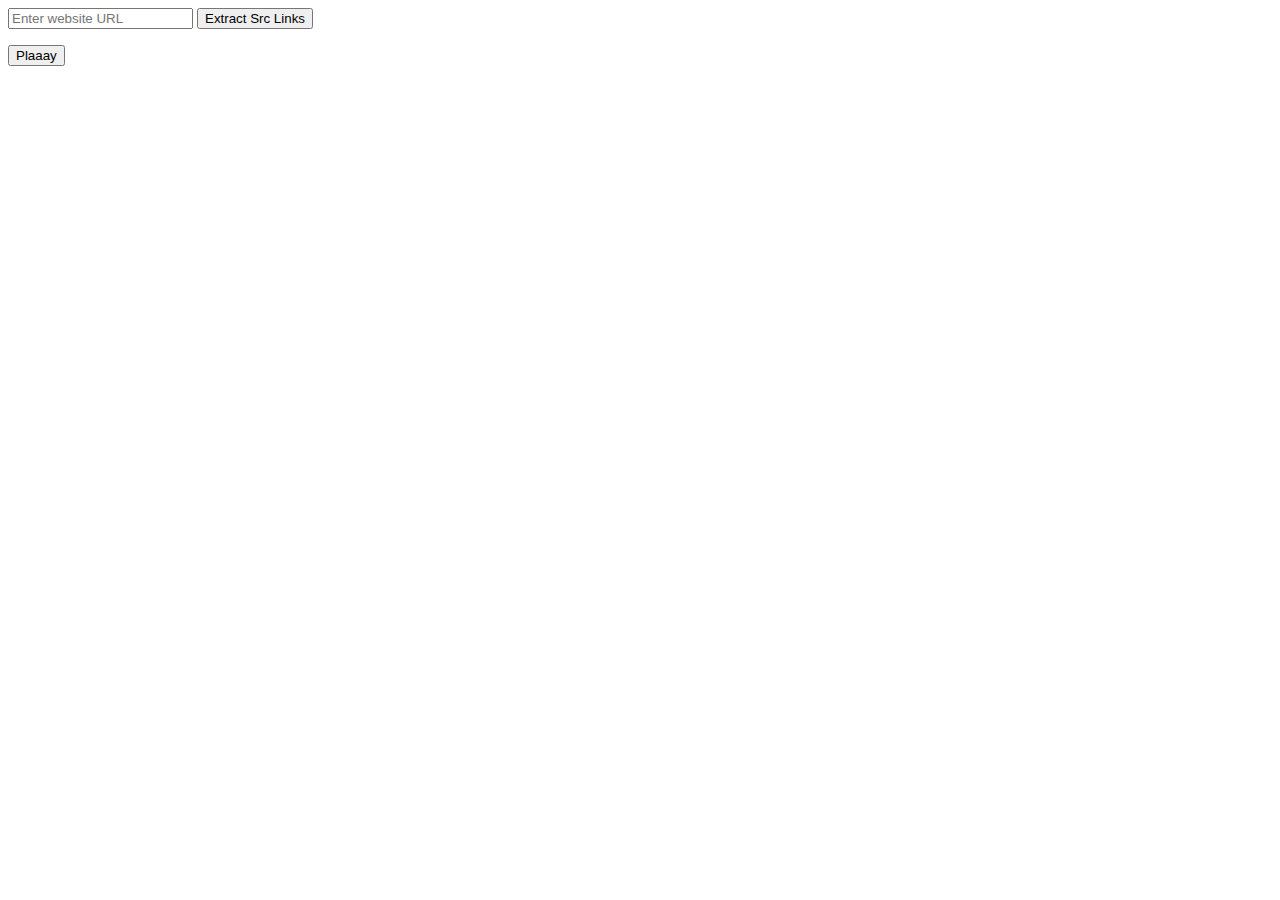
==== week1/index.html @ 9d0e596a "iterations" ====
<!DOCTYPE html>
<html lang="en">
<head>
    <meta charset="UTF-8">
    <meta name="viewport" content="width=device-width, initial-scale=1.0">
    <title>The Musical Web</title>
</head>
<body>

    <input type="text" id="websiteURL" placeholder="Enter website URL" />
    <button onclick="extractSrcLinks()">Extract Src Links</button>
    <p id="result"></p>

    <button onclick="play()">Plaaay</button>
    <p id="loading"><p>

    <script src="style.css"></script>
    <script src="script.js"></script>
</body>
</html>
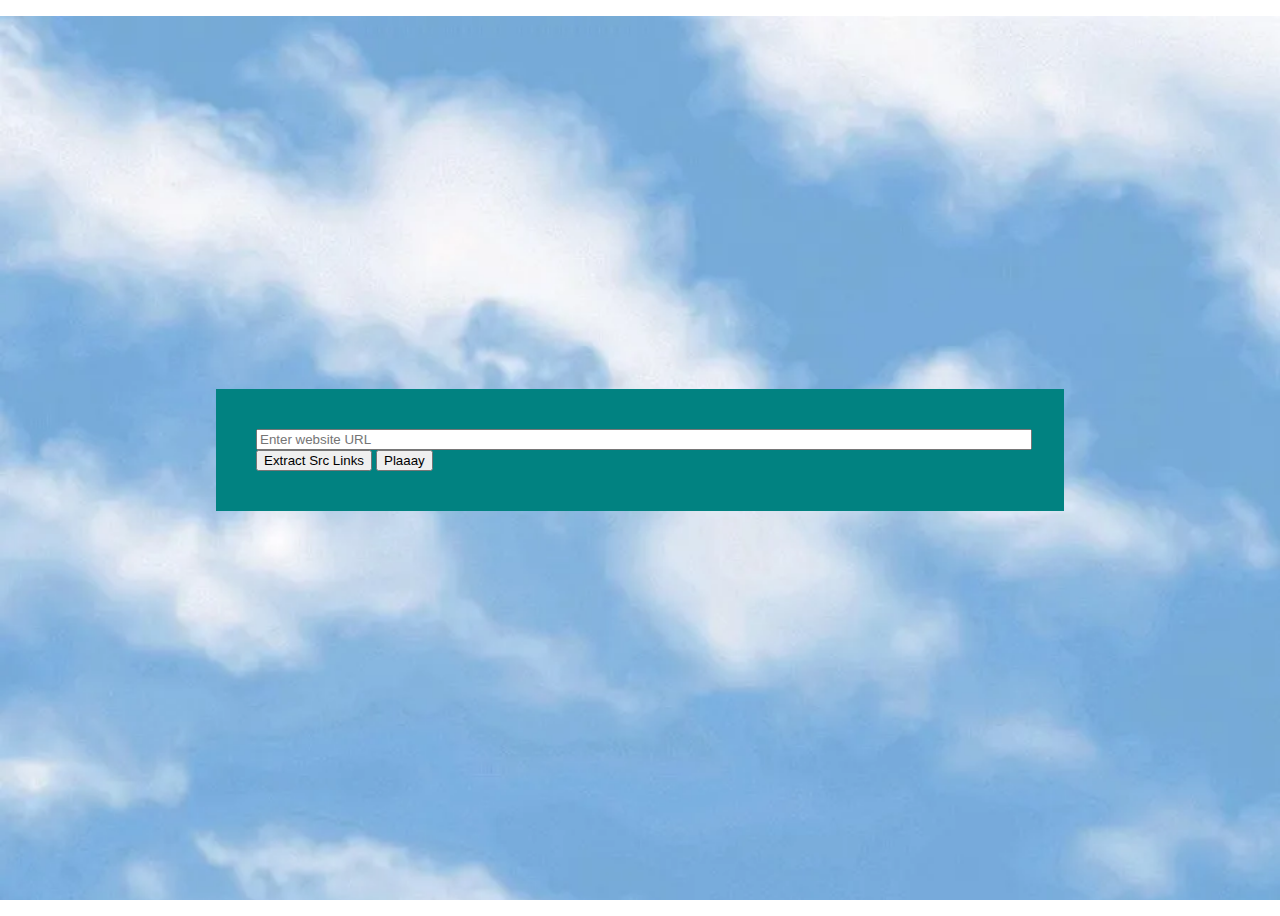
==== commit 15321238: "added some css, deterministic random seed" ====
--- a/week1/index.html
+++ b/week1/index.html
@@ -3,18 +3,18 @@
 <head>
     <meta charset="UTF-8">
     <meta name="viewport" content="width=device-width, initial-scale=1.0">
+    <link href="style.css" rel="stylesheet">
+    <script src="script.js"></script>
     <title>The Musical Web</title>
 </head>
 <body>
-
-    <input type="text" id="websiteURL" placeholder="Enter website URL" />
-    <button onclick="extractSrcLinks()">Extract Src Links</button>
-    <p id="result"></p>
-
-    <button onclick="play()">Plaaay</button>
+    <div class="controls">
+        <input class="input" type="text" id="websiteURL" placeholder="Enter website URL" />
+        <button onclick="extractSrcLinks()">Extract Src Links</button>
+        <button onclick="play()">Plaaay</button>
+    </div>
+    <div class="links" id="result"></div>
     <p id="loading"><p>
-
-    <script src="style.css"></script>
-    <script src="script.js"></script>
+    <div class="background"></div>
 </body>
 </html>--- a/week1/style.css
+++ b/week1/style.css
@@ -0,0 +1,44 @@
+html, body {margin: 0; height: 100%; overflow: hidden}
+
+.links {
+    font-size: 10em;
+    overflow: visible;
+    position: absolute;
+    top: 50%;
+    left: 0%;
+    white-space: nowrap;
+    z-index: -1;
+    animation: panText 60s infinite alternate;
+}
+
+@keyframes panText {
+    0% {
+        transform: translate(0, -50%)
+    }
+    100% {
+        transform: translate(max(calc(-100% + 200px), -1024px), -50%)
+    }
+}
+
+.controls {
+    position: absolute;
+    top: 50%;
+    left: 50%;
+    transform: translate(-50%, -50%);
+    padding: 40px;
+    background-color: #018281;
+    width: 60%;
+}
+
+.background {
+    background-image: url('img/windows-95-clouds-kfioe6hnh3x8zn4z.webp');
+    background-size: cover;
+    height: 100%;
+    width: 100%;
+    z-index: -10;
+    position: relative;
+}
+
+.input {
+    width: 100%;
+}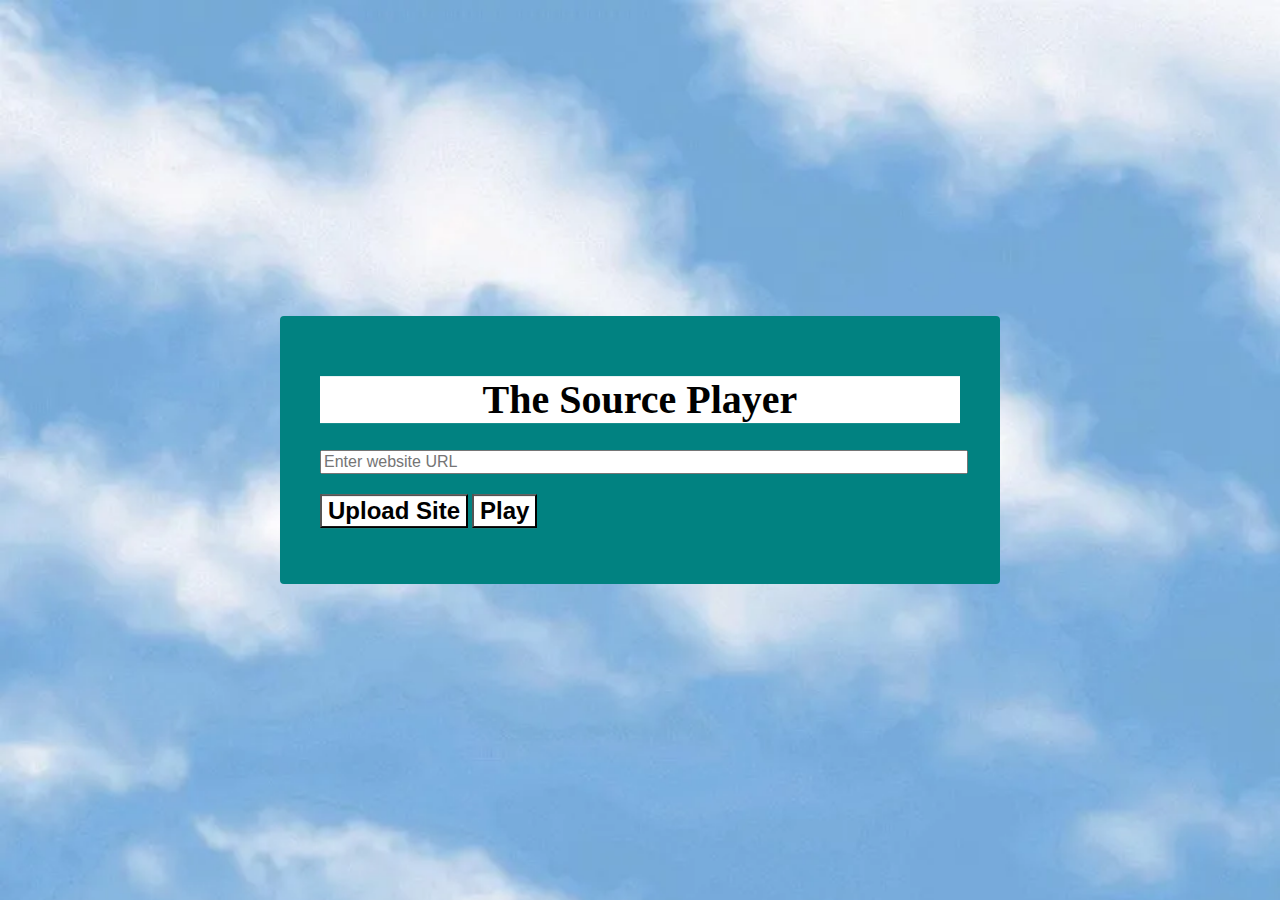
==== commit 7afb7888: "recreate tree when loading new data" ====
--- a/week1/index.html
+++ b/week1/index.html
@@ -9,12 +9,13 @@
 </head>
 <body>
     <div class="controls">
+        <h1>The Source Player</h1>
         <input class="input" type="text" id="websiteURL" placeholder="Enter website URL" />
-        <button onclick="extractSrcLinks()">Extract Src Links</button>
-        <button onclick="play()">Plaaay</button>
+        <button onclick="extractSrcLinks()">Upload Site</button>
+        <button onclick="play()">Play</button>
+        <p id="loading"><p>
     </div>
     <div class="links" id="result"></div>
-    <p id="loading"><p>
     <div class="background"></div>
 </body>
 </html>--- a/week1/style.css
+++ b/week1/style.css
@@ -27,7 +27,8 @@
     transform: translate(-50%, -50%);
     padding: 40px;
     background-color: #018281;
-    width: 60%;
+    width: 50%;
+    border-radius: 4px;
 }
 
 .background {
@@ -41,4 +42,32 @@
 
 .input {
     width: 100%;
+}
+
+button {
+    font-size: 1.5em;
+    background-color: white;
+    font-weight: bold;
+}
+
+input {
+    margin-bottom: 20px;
+    font-size: 1em;
+    
+}
+
+h1 {
+    /* position: absolute; */
+    font-size: 2.5em;
+    background-color: white;
+    /* top: -75%; */
+    /* left: 50%; */
+    /* transform: translate(-50%, -50%); */
+    text-align: center;
+    width: 100%;
+    margin-top: 20px;
+}
+
+p {
+    color: white;
 }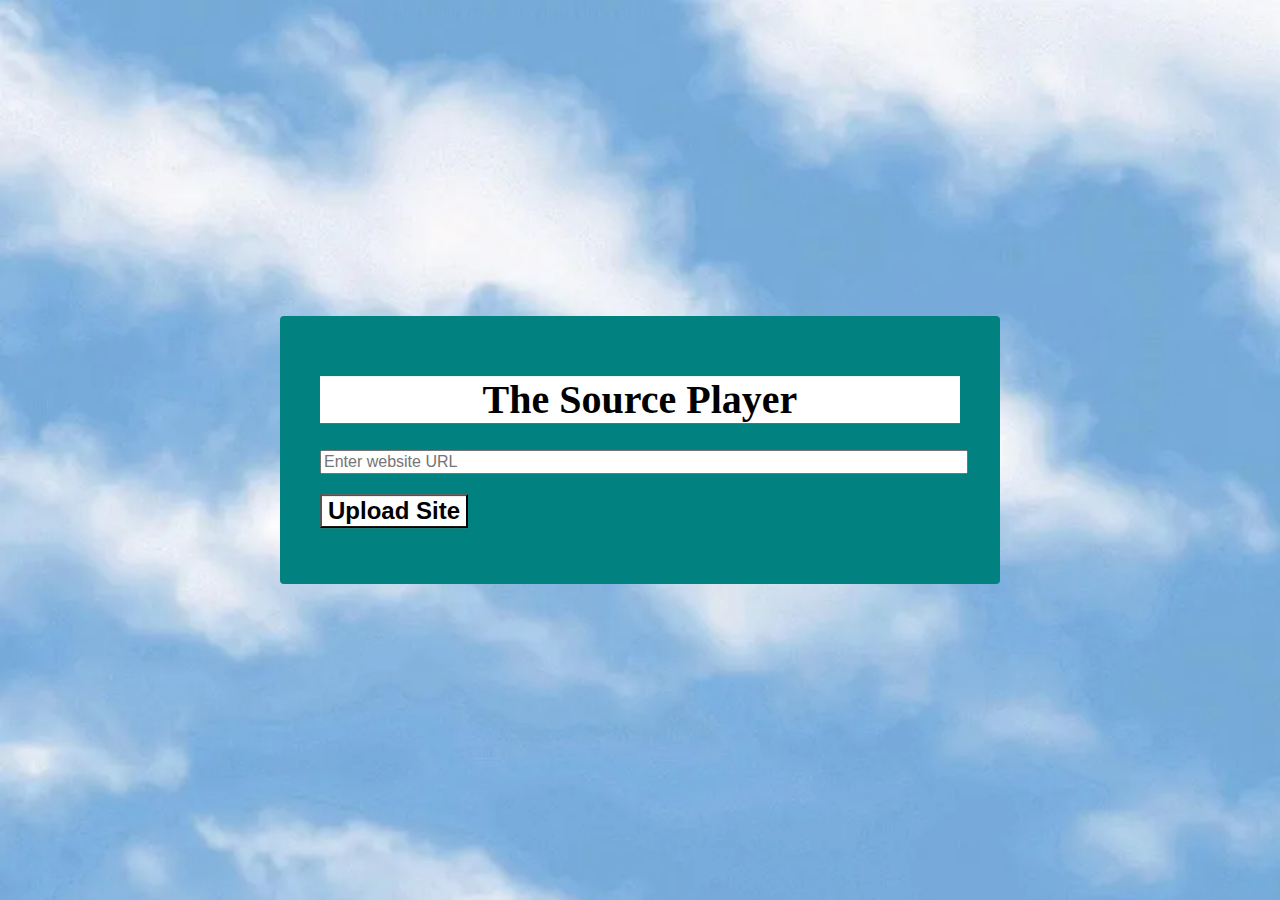
==== commit 76c31f63: "play stop displayed" ====
--- a/week1/index.html
+++ b/week1/index.html
@@ -12,7 +12,7 @@
         <h1>The Source Player</h1>
         <input class="input" type="text" id="websiteURL" placeholder="Enter website URL" />
         <button onclick="extractSrcLinks()">Upload Site</button>
-        <button onclick="play()">Play</button>
+        <button onclick="toggleTransport()" id="transport" style="display: none;">Play</button>
         <p id="loading"><p>
     </div>
     <div class="links" id="result"></div>
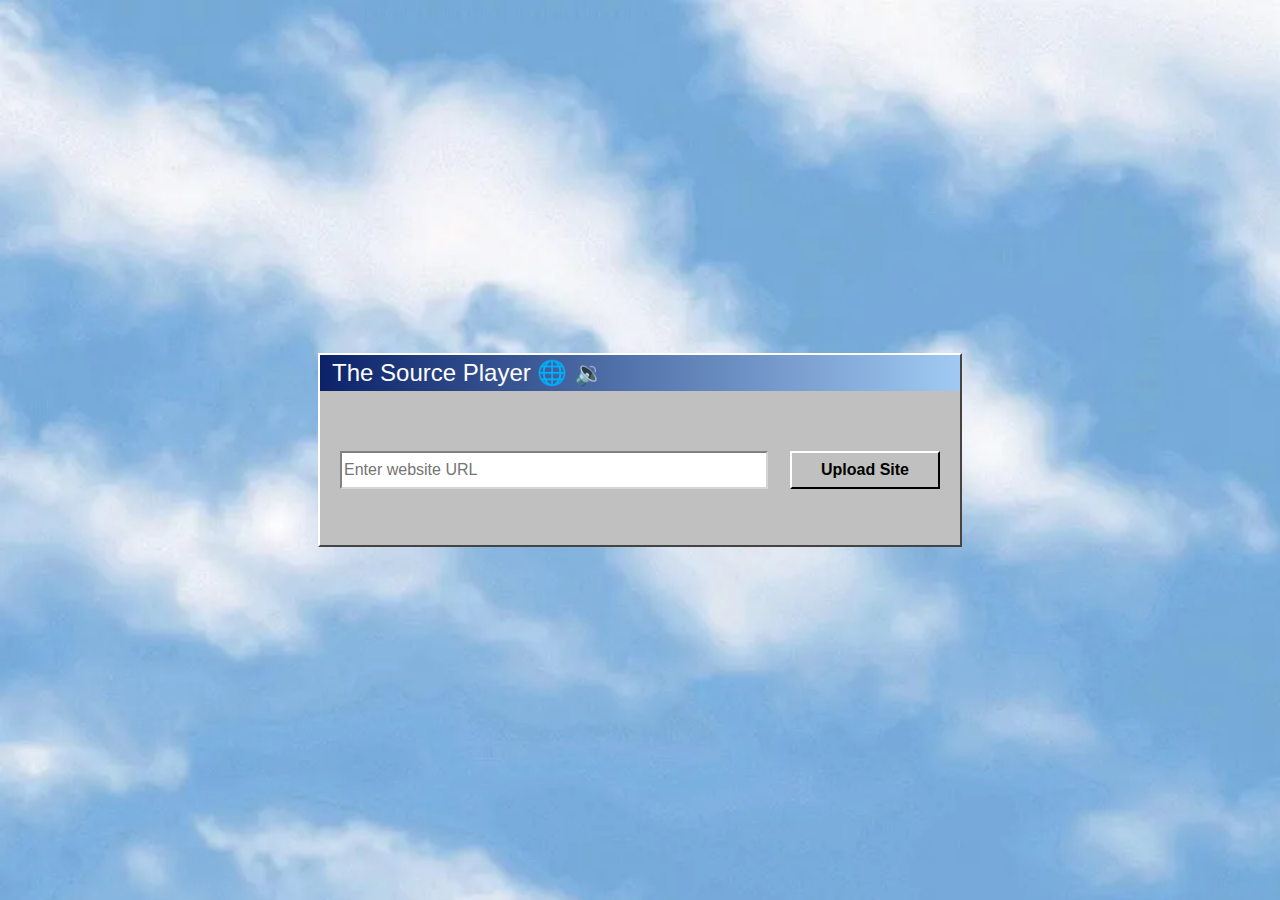
==== commit 932da589: "replaced audio files and updated css" ====
--- a/week1/index.html
+++ b/week1/index.html
@@ -5,15 +5,19 @@
     <meta name="viewport" content="width=device-width, initial-scale=1.0">
     <link href="style.css" rel="stylesheet">
     <script src="script.js"></script>
-    <title>The Musical Web</title>
+    <title>The Source Player</title>
 </head>
 <body>
     <div class="controls">
-        <h1>The Source Player</h1>
-        <input class="input" type="text" id="websiteURL" placeholder="Enter website URL" />
-        <button onclick="extractSrcLinks()">Upload Site</button>
-        <button onclick="toggleTransport()" id="transport" style="display: none;">Play</button>
-        <p id="loading"><p>
+        <div class="header">
+            <h1>The Source Player 🌐 🔉</h1>
+        </div>
+        <div class="content">
+            <input class="input" type="text" id="websiteURL" placeholder="Enter website URL" />
+            <button class="upload" onclick="extractSrcLinks()">Upload Site</button>
+            <button class="play" onclick="toggleTransport()" id="transport" style="display: none;">Play</button>
+            <p id="loading"><p>
+        </div>
     </div>
     <div class="links" id="result"></div>
     <div class="background"></div>
--- a/week1/style.css
+++ b/week1/style.css
@@ -1,4 +1,8 @@
-html, body {margin: 0; height: 100%; overflow: hidden}
+html, body {
+    margin: 0; 
+    height: 100%; 
+    overflow: hidden;
+    font-family: "MS Sans Serif",Tahoma,Verdana,Segoe,sans-serif;}
 
 .links {
     font-size: 10em;
@@ -16,7 +20,7 @@
         transform: translate(0, -50%)
     }
     100% {
-        transform: translate(max(calc(-100% + 200px), -1024px), -50%)
+        transform: translate(max(calc(-100% + 200px), -256px), -50%)
     }
 }
 
@@ -25,10 +29,21 @@
     top: 50%;
     left: 50%;
     transform: translate(-50%, -50%);
-    padding: 40px;
-    background-color: #018281;
+    background-color: silver;
+    border: solid;
+    border-width: 2px;
+    border-bottom-color: #464343;
+    border-right-color: #464343;
+    border-left-color: #fff;
+    border-top-color: #fff;
     width: 50%;
-    border-radius: 4px;
+}
+
+.controls .header {
+    background: -webkit-linear-gradient(left,#0b2269,#a0caf3);
+    color: #fff;
+    height: 25%;
+    margin-bottom: 40px;
 }
 
 .background {
@@ -40,32 +55,68 @@
     position: relative;
 }
 
-.input {
-    width: 100%;
+.controls .content {
+    padding: 20px
 }
 
 button {
-    font-size: 1.5em;
-    background-color: white;
+    font-size: 1em;
     font-weight: bold;
+    height: 38px;
+    padding-left: 8px;
+    padding-right: 8px;
+    border-width: 2px;
+    border-style: outset;
+    border-right-color: #464343;
+    border-bottom-color: #464343;
+    border-left-color: #fff;
+    border-top-color: #fff;
+    background: silver;
+    color: black;
+    cursor: pointer;
+}
+
+button:hover {
+    border-right-color: #fff;
+    border-bottom-color: #fff;
+    border-left-color: #464343;
+    border-top-color: #464343;
+}
+
+button.upload {
+    display: inline-block;
+    vertical-align: middle;
+    width: 25%;
+    float: right;
+}
+
+button.play {
+    width: 100%;
 }
 
 input {
     margin-bottom: 20px;
     font-size: 1em;
-    
+    display: inline-block;
+    width: calc(75% - 30px);
+    margin-right: 20px;
+    height: 30px;
+    border: 2px inset #d5d5d5;
+    color: #464343;
+    background: #fff;
+    vertical-align: middle;
+    padding: 2px;
 }
 
 h1 {
-    /* position: absolute; */
-    font-size: 2.5em;
-    background-color: white;
-    /* top: -75%; */
-    /* left: 50%; */
-    /* transform: translate(-50%, -50%); */
-    text-align: center;
+
+    font-size: 1.5em;
+    font-weight: 400;
+    color: white;
+    text-align: left;
     width: 100%;
-    margin-top: 20px;
+    margin: 0px;
+    padding: 4px 4px 4px 12px;
 }
 
 p {
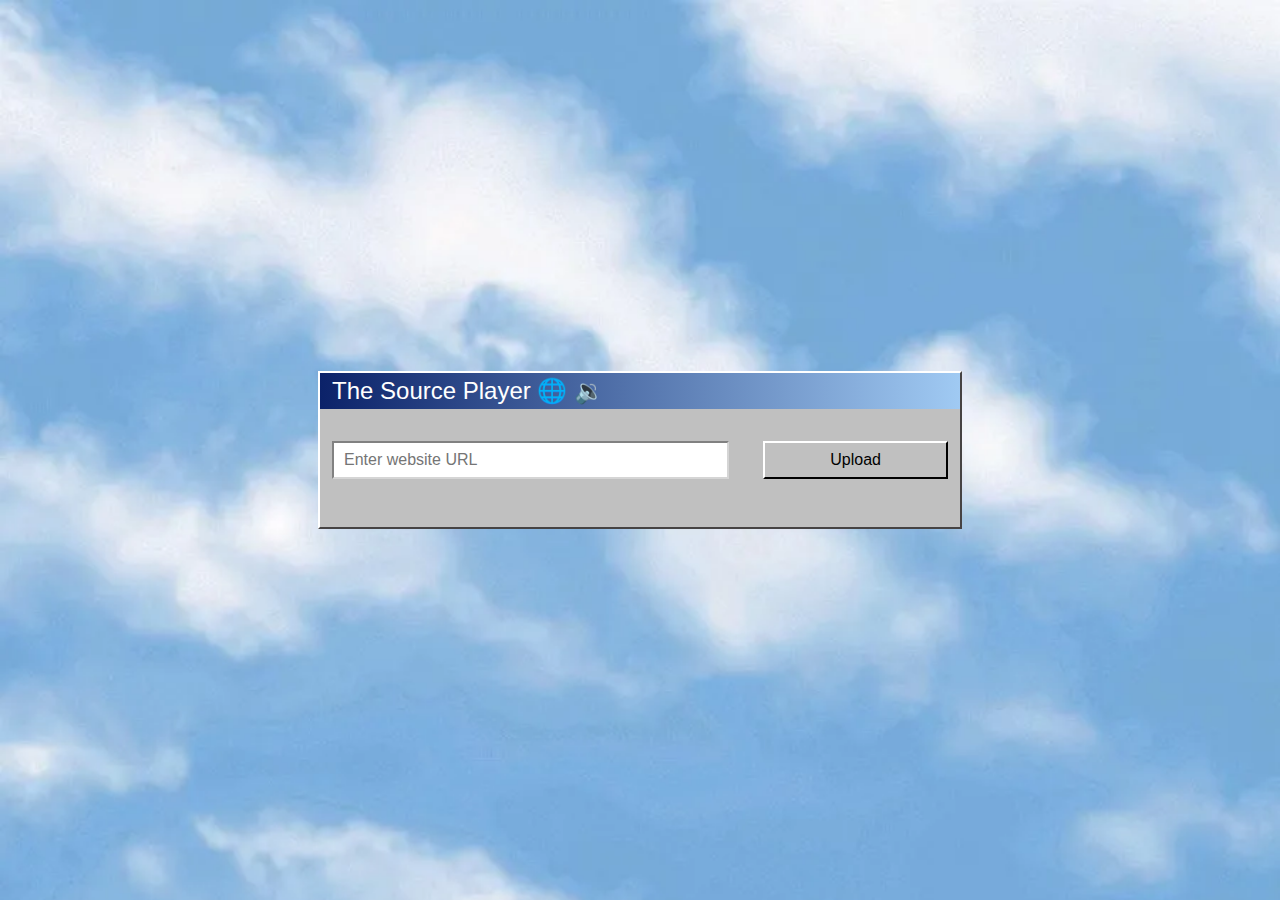
==== commit feefa1b0: "adjusted volumes and added simple loading state" ====
--- a/week1/index.html
+++ b/week1/index.html
@@ -14,7 +14,7 @@
         </div>
         <div class="content">
             <input class="input" type="text" id="websiteURL" placeholder="Enter website URL" />
-            <button class="upload" onclick="extractSrcLinks()">Upload Site</button>
+            <button class="stacked" onclick="extractSrcLinks()">Upload</button>
             <button class="play" onclick="toggleTransport()" id="transport" style="display: none;">Play</button>
             <p id="loading"><p>
         </div>
--- a/week1/style.css
+++ b/week1/style.css
@@ -43,7 +43,9 @@
     background: -webkit-linear-gradient(left,#0b2269,#a0caf3);
     color: #fff;
     height: 25%;
-    margin-bottom: 40px;
+    margin-bottom: 20px;
+    height: auto;
+    position: relative;
 }
 
 .background {
@@ -56,12 +58,12 @@
 }
 
 .controls .content {
-    padding: 20px
+    padding: 12px
 }
 
 button {
     font-size: 1em;
-    font-weight: bold;
+    font-weight: 400;
     height: 38px;
     padding-left: 8px;
     padding-right: 8px;
@@ -83,29 +85,38 @@
     border-top-color: #464343;
 }
 
-button.upload {
+button.stacked {
     display: inline-block;
     vertical-align: middle;
-    width: 25%;
+    width: 30%;
     float: right;
+    margin-left: 10px;
 }
 
 button.play {
     width: 100%;
 }
 
+button.settings {
+    position: absolute;
+    right: 12px;
+    height: 75%;
+    top: 50%;
+    transform: translate(0, -50%);
+}
+
 input {
     margin-bottom: 20px;
     font-size: 1em;
     display: inline-block;
-    width: calc(75% - 30px);
+    width: calc(70% - 50px);
     margin-right: 20px;
     height: 30px;
     border: 2px inset #d5d5d5;
     color: #464343;
     background: #fff;
     vertical-align: middle;
-    padding: 2px;
+    padding: 2px 2px 2px 10px; 
 }
 
 h1 {
